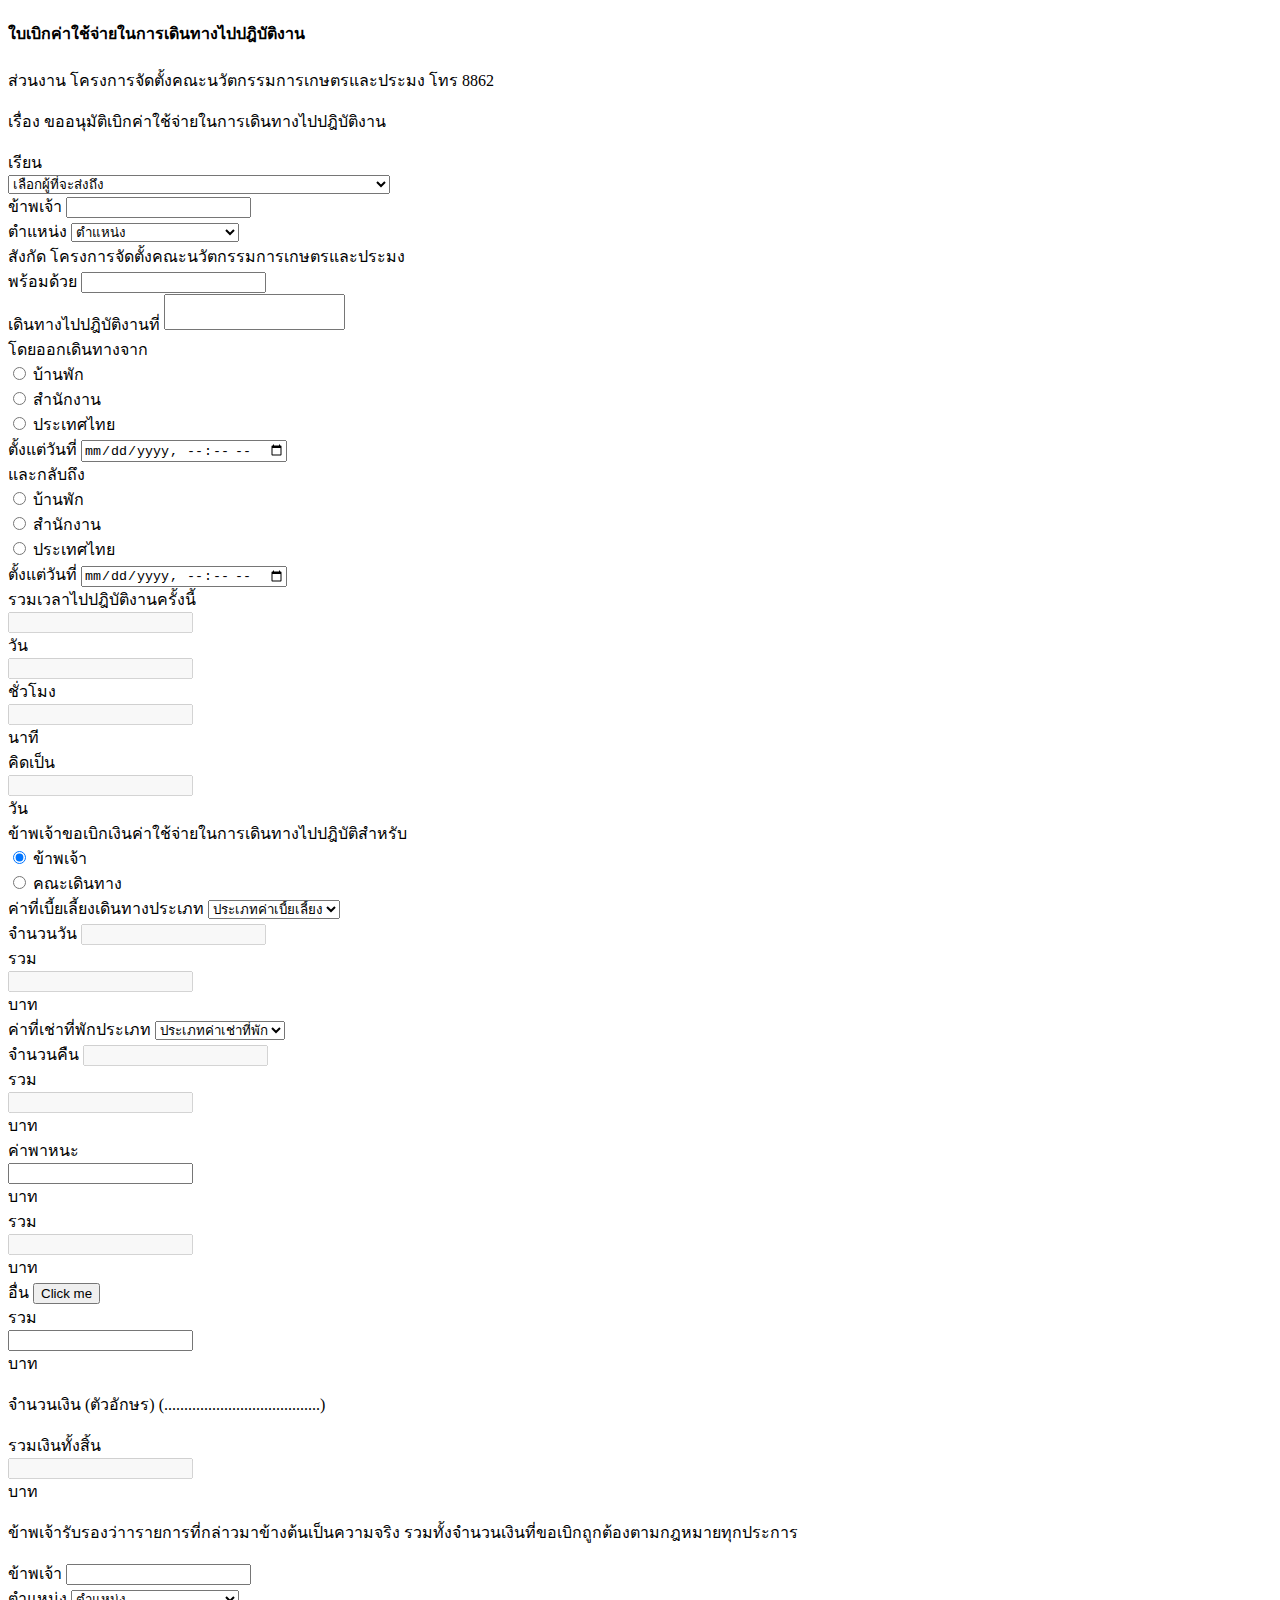
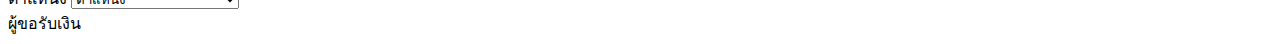
==== Form2.html @ 59ef3129 "add file" ====
<!DOCTYPE html>
<html lang="en">
<head>
    <meta charset="UTF-8">
    <meta name="viewport" content="width=device-width, initial-scale=1.0">
    <title>ใบเบิกค่าใช้จ่ายในการเดินทางไปปฎิบัติงาน </title>
    <link href="https://cdn.jsdelivr.net/npm/bootstrap@5.2.3/dist/css/bootstrap.min.css" rel="stylesheet" integrity="sha384-rbsA2VBKQhggwzxH7pPCaAqO46MgnOM80zW1RWuH61DGLwZJEdK2Kadq2F9CUG65" crossorigin="anonymous">
    <link rel="stylesheet" type="text/css" href="CSS.css">
    
</head>
<body>
    <div class="container">
        <form id="myForm" class="p-2 border border-light rounded bg-light" onsubmit="handleFormSubmit(this)">
            <h4 class="h4 mb-4 text-center">ใบเบิกค่าใช้จ่ายในการเดินทางไปปฎิบัติงาน</h4>
            <div id="message"></div>
            <input type="text" id="RecId" name="RecId" value="" style="display: none">
            
            <div class="row">
                <div class="col-md-6">
                    <p>ส่วนงาน โครงการจัดตั้งคณะนวัตกรรมการเกษตรและประมง โทร 8862</p>
                    <p>เรื่อง ขออนุมัติเบิกค่าใช้จ่ายในการเดินทางไปปฎิบัติงาน</p>
                </div>
                
                
            </div>

            <div class="col-md-6">
                
              <div class="row mb-3">
                <div class="col-auto">
                    <label for="inlineSelect" class="col-form-label">เรียน</label>
                </div>
                  <div class="col">
                    
                    <select class="form-select form-inline" aria-label="Default select example">
                          <option selected>เลือกผู้ที่จะส่งถึง</option>
                          <option value="1">รองอธิการบดีวิทยาเขตสุราษฎร์ธานี</option>
                          <option value="2">ผู้อำนวยการโครงการจัดตั้งคณะนวัตกรรมการเกษตรและประมง</option>
                      </select>
                  </div>
              </div>
          </div>
          
          
           <div class="row mb-4">
            <div class="col-md-4">
                <label for="name" class="form-label">ข้าพเจ้า</label>
                <input type="text" class="form-control" id="name">
            </div>
            <div class="col-md-4">
                <label for="position" class="form-label">ตำแหน่ง</label>
                <select class="form-select form-inline" aria-label="Default select example">
                    <option selected>ตำแหน่ง</option>
                    <option value="1">ศาสตราจารย์</option>
                    <option value="2">รองศาสตราจารย์</option>
                    <option value="3">อาจารย์</option>
                    <option value="4">อาจารย์</option>
                    <option value="5">นักวิชาการอุดมศึกษา</option>
                    <option value="6">นักวิชาการศึกษา</option>
                    <option value="7">นักวิชาการเกษตร</option>
                    <option value="8">นักวิชาการพัสดุ</option>
                    <option value="9">เจ้าหน้าที่บริหารงานทั่วไป</option>
                    <option value="10">นักวิชาการเกษตร</option>
                </select> 
            </div>
            <div class="col-md-4 align-self-end">
                <label class="form-label">สังกัด โครงการจัดตั้งคณะนวัตกรรมการเกษตรและประมง</label>
            </div>
            
            </div>

            <div class="row mb-3">
              <div class="col-md-4 border-end  border-3 ">
                  <div class="form-group mb-3">
                      <label class="form-label" for="startDate">พร้อมด้วย</label>
                      <input type="text" class="form-control" id="startDate" name="startDate">
                  </div>
                  <div>
                    <label class="form-label" for="toLocation">เดินทางไปปฎิบัติงานที่</label>
                    <textarea class="form-control" id="toLocation" name="toLocation" rows="2"></textarea>
                   </div>
              </div>
              <div class="col-md-4 border-end  border-3 ">
                <div class="form-group">
                    <label class="form-label" for="startDate">โดยออกเดินทางจาก</label>
                    
                    <div class="form-check py-1">
                        <input class="form-check-input" type="radio" name="startpoint" id="startpoint_home" >
                        <label class="form-check-label" for="startpoint_home">
                          บ้านพัก
                        </label>
                    </div>
                    <div class="form-check py-1">
                        <input class="form-check-input" type="radio" name="startpoint" id="startpoint_office" >
                        <label class="form-check-label" for="startpoint_office">
                          สำนักงาน
                        </label>
                    </div>
                    <div class="form-check py-1">
                        <input class="form-check-input" type="radio" name="startpoint" id="startpoint_thai" >
                        <label class="form-check-label" for="startpoint_thai">
                          ประเทศไทย
                        </label>
                    </div>
                    <div class="form-group">
                        <label for="startpoint_date">ตั้งแต่วันที่</label>
                        <input type="datetime-local" class="form-control" id="startpoint_date" name="startpoint_date">
                    </div>
                </div>
                <div>
                  
                </div>
                </div>
                <div class="col-md-4 ">
                    <div class="form-group">
                        <label class="form-label" for="startDate">และกลับถึง</label>
                        
                        <div class="form-check py-1">
                            <input class="form-check-input" type="radio" name="endpoint" id="endpoint_home" >
                            <label class="form-check-label" for="endpoint_home">
                              บ้านพัก
                            </label>
                        </div>
                        <div class="form-check py-1">
                            <input class="form-check-input" type="radio" name="endpoint" id="endpoint_office" >
                            <label class="form-check-label" for="endpoint_office">
                              สำนักงาน
                            </label>
                        </div>
                        <div class="form-check py-1">
                            <input class="form-check-input" type="radio" name="endpoint" id="endpoint_thai" >
                            <label class="form-check-label" for="endpoint_thai">
                              ประเทศไทย
                            </label>
                        </div>
                        <div class="form-group">
                            <label for="endpoint_date">ตั้งแต่วันที่</label>
                            <input type="datetime-local" class="form-control" id="endpoint_date" name="endpoint_date">
                        </div>
                    </div>
                    <div>
                      
                    </div>
                </div>
            </div>

            <div class="row justify-content-end mb-3"> 
                <div class="row col-8 px-0" >
                <div class="col-auto" style="
                    padding-left: 0px;
                    padding-right: 0px;
                ">
                    <label class="form-label col-form-label">รวมเวลาไปปฎิบัติงานครั้งนี้</label>
                    </div>
                    <div class="col-2">
                        <input class="form-control" type="text"  id="daysResult" disabled>
                    </div>
                    <div class="col-auto align-items-center">
                    <label class="form-label col-form-label" for="daysResult">วัน</label>
                
                    </div>
                    <div class="col-2">
                        <input class="form-control" type="text" id="hoursResult" disabled>
                    </div>
                    <div class="col-auto align-items-center" >
                    <label class="form-label col-form-label" for="hoursResult">ชั่วโมง</label>
                    </div>  
                    <div class="col-2">
                        <input class="form-control" type="text" id="minutesResult" disabled>
                    </div>
                    <div class="col-auto align-items-center">
                    <label class="form-label col-form-label" for="minutesResult" >นาที</label>
                    </div> 
                </div>
            </div>
            <div class="row justify-content-end" style="margin-right: 40px;"> 
                <div class="row col-4  justify-content-end me-5" >
                    <div class="col-auto ">
                    <label class="form-label col-form-label">คิดเป็น</label>
                    </div>
                    <div class="col-4">
                        <input class="form-control" type="text"  id="total_daysResult" disabled>
                    </div>
                    <div class="col-auto align-items-center">
                    <label class="form-label col-form-label" for="total_daysResult">วัน</label>
                
                    </div>
                </div>
            </div>

            <div class="row ">
                <label class="col-form-label col-auto pt-0">ข้าพเจ้าขอเบิกเงินค่าใช้จ่ายในการเดินทางไปปฎิบัติสำหรับ</label>
                <div class="col-2">
                    <div class="form-check">
                      <input class="form-check-input" type="radio" name="gridRadios" id="gridRadios1" value="option1" checked>
                      <label class="form-check-label" for="gridRadios1">
                        ข้าพเจ้า
                      </label>
                    </div>
                </div>
                <div class="col-2">
                    <div class="form-check">
                      <input class="form-check-input" type="radio" name="gridRadios" id="gridRadios2" value="option2">
                      <label class="form-check-label" for="gridRadios2">
                        คณะเดินทาง
                      </label>
                    </div>
                </div>
                
            </div>

            <div class="row mb-3">
                <div class="col-4">
                    <label for="allowanceList" class="form-label">ค่าที่เบี้ยเลี้ยงเดินทางประเภท</label>
                    <select class="form-select form-inline" id="allowanceList">
                        <option selected>ประเภทค่าเบี้้ยเลี้ยง</option>
                        <option value="1">ประกาศ ม.</option>
                        <option value="2">กระทรวงการคลัง</option>
                    </select> 
                </div>
                <div class="col-auto ">
                    
                    <label for="allowance_date" class="form-label">จำนวนวัน</label>
                    <input type="text" class="form-control" id="allowance_date" name="total_date" disabled> 
                </div>
                <div class="col-4 row align-self-end ms-auto">
                    <div class="col-auto" style="
                    padding-left: 0px;
                    padding-right: 0px;
                ">
                    <label class="form-label col-form-label" for="allowanceBaht">รวม</label>
                    </div>
                    <div class="col-6">
                        <input class="form-control" type="text"  id="allowanceBaht" disabled>
                    </div>
                    <div class="col-auto align-items-center">
                    <label class="form-label col-form-label">บาท</label>
                
                    </div>
                </div>
                
                
                
                
            </div>

            <div class="row mb-3">
                <div class="col-4">
                    <label for="rentList" class="form-label">ค่าที่เช่าที่พักประเภท</label>
                    <select class="form-select form-inline" id="rentList">
                        <option selected>ประเภทค่าเช่าที่พัก</option>
                        <option value="1">ประเภท ก</option>
                        <option value="2">ประเภท เหมาจ่าย</option>
                    </select> 
                </div>
                <div class="col-auto ">
                    
                    <label for="rent_date" class="form-label">จำนวนคืน</label>
                    <input type="text" class="form-control" id="rent_date" name="date" disabled> 
                </div>
                <div class="col-4 row align-self-end ms-auto">
                    <div class="col-auto" style="
                    padding-left: 0px;
                    padding-right: 0px;
                ">
                    <label class="form-label col-form-label" for="rentBaht">รวม</label>
                    </div>
                    <div class="col-6">
                        <input class="form-control" type="text"  id="rentBaht" disabled>
                    </div>
                    <div class="col-auto align-items-center">
                    <label class="form-label col-form-label">บาท</label>
                
                    </div>
                </div>
            </div>

            <div class="row mb-3">
                <div class="col-4">
                    <label for="vehicle" class="form-label">ค่าพาหนะ</label>
                    <div class="row">
                        <div class="col-4 flex-fill">
                            <input type="text" class="form-control" id="vehicle" name="vehicle">
                        </div>
                        <div class="col-auto">
                            <label class="form-label col-form-label">บาท</label>
                        </div>
                    </div>
                </div>
                
                <div class="col-4 row align-self-end ms-auto">
                    <div class="col-auto" style="
                    padding-left: 0px;
                    padding-right: 0px;
                ">
                    <label class="form-label col-form-label" for="vehicleBaht">รวม</label>
                    </div>
                    <div class="col-6">
                        <input class="form-control" type="text" id="vehicleBaht" disabled>
                    </div>
                    <div class="col-auto align-items-center">
                    <label class="form-label col-form-label">บาท</label>
                
                    </div>
                </div>
                
            
            </div>

            <div id="container" class="row mb-3 otherInput">
                <div class="col-4">
                    <label for="other" class="form-label">อื่น</label> 
                    <button id="createInputsButton">Click me</button>
                    <!-- <button id="createInputsButton2">Click you</button> -->

                    <div class="row " >
                        <div class="col-4 flex-fill">
                           
                            <div id="otherInput">
                            </div>
                        </div>
                    </div>
                </div>
                <div class="col-4 row align-items-end mb-3">
                    <div class="col align-items-end">
                        
                        <div id="otherInputBaht">
                        </div>
                    </div>
                    
                </div>
                
            </div>

            <div  class="row justify-content-center">
                <div class="col-4 row ">
                    <div class="col-auto" style="
                    padding-left: 0px;
                    padding-right: 0px;
                ">
                    <label class="form-label col-form-label" for="otherTotal">รวม</label>
                    </div>
                    <div class="col-6 flex-fill ">
                        <input class="form-control" type="text"  id="otherTotal">
                    </div>
                    <div class="col-auto align-items-center">
                    <label class="form-label col-form-label">บาท</label>
                
                    </div>
                </div>
            </div>

            <div class="row justify-content-end mb-3"> 
                <div class="col-4 align-self-center ">
                    <p id="thaibaht" class="m-0">จำนวนเงิน (ตัวอักษร) (.......................................) </p>
                </div>
                <div class="col-4 row align-self-end ">
                    <div class="col-auto" style="
                    padding-left: 0px;
                    padding-right: 0px;
                ">
                    <label class="form-label col-form-label" for="total_Price">รวมเงินทั้งสิ้น</label>
                    </div>
                    <div class="col-6">
                        <input class="form-control" type="text"  id="total_Price" disabled>
                    </div>
                    <div class="col-auto align-items-center">
                    <label class="form-label col-form-label">บาท</label>
                
                    </div>
                </div>
            </div>
            <p>ข้าพเจ้ารับรองว่าารายการที่กล่าวมาข้างต้นเป็นความจริง รวมทั้งจำนวนเงินที่ขอเบิกถูกต้องตามกฎหมายทุกประการ</p>
            <div class="row">
                <div class="col-md-4">
                    <label for="name2" class="form-label">ข้าพเจ้า</label>
                    <input type="text" class="form-control" id="name2">
                </div>
                <div class="col-md-4">
                    <label for="position" class="form-label">ตำแหน่ง</label>
                    <select class="form-select form-inline" aria-label="Default select example">
                        <option selected>ตำแหน่ง</option>
                        <option value="1">ศาสตราจารย์</option>
                        <option value="2">รองศาสตราจารย์</option>
                        <option value="3">อาจารย์</option>
                        <option value="4">อาจารย์</option>
                        <option value="5">นักวิชาการอุดมศึกษา</option>
                        <option value="6">นักวิชาการศึกษา</option>
                        <option value="7">นักวิชาการเกษตร</option>
                        <option value="8">นักวิชาการพัสดุ</option>
                        <option value="9">เจ้าหน้าที่บริหารงานทั่วไป</option>
                        <option value="10">นักวิชาการเกษตร</option>
                    </select> 
                </div>
                <div class="col-md-4 align-self-end" >
                    <label class="form-label">ผู้ขอรับเงิน</label>
                </div>
            
            
            
            
            

            

           

            
            
        </form>
    </div>
    <script src="script_Form2.js" type="module"></script>
    <script src="https://cdn.jsdelivr.net/npm/bootstrap@5.2.3/dist/js/bootstrap.bundle.min.js" integrity="sha384-kenU1KFdBIe4zVF0s0G1M5b4hcpxyD9F7jL+jjXkk+Q2h455rYXK/7HAuoJl+0I4" crossorigin="anonymous"></script>
</body>
</html>
---- CSS.css ----
.btn-group-xs > .btn, .btn-xs {
      padding: .25rem .4rem;
      font-size: .875rem;
      line-height: .5;
      border-radius: .2rem;
    }
    textarea {
      resize: none;
    }
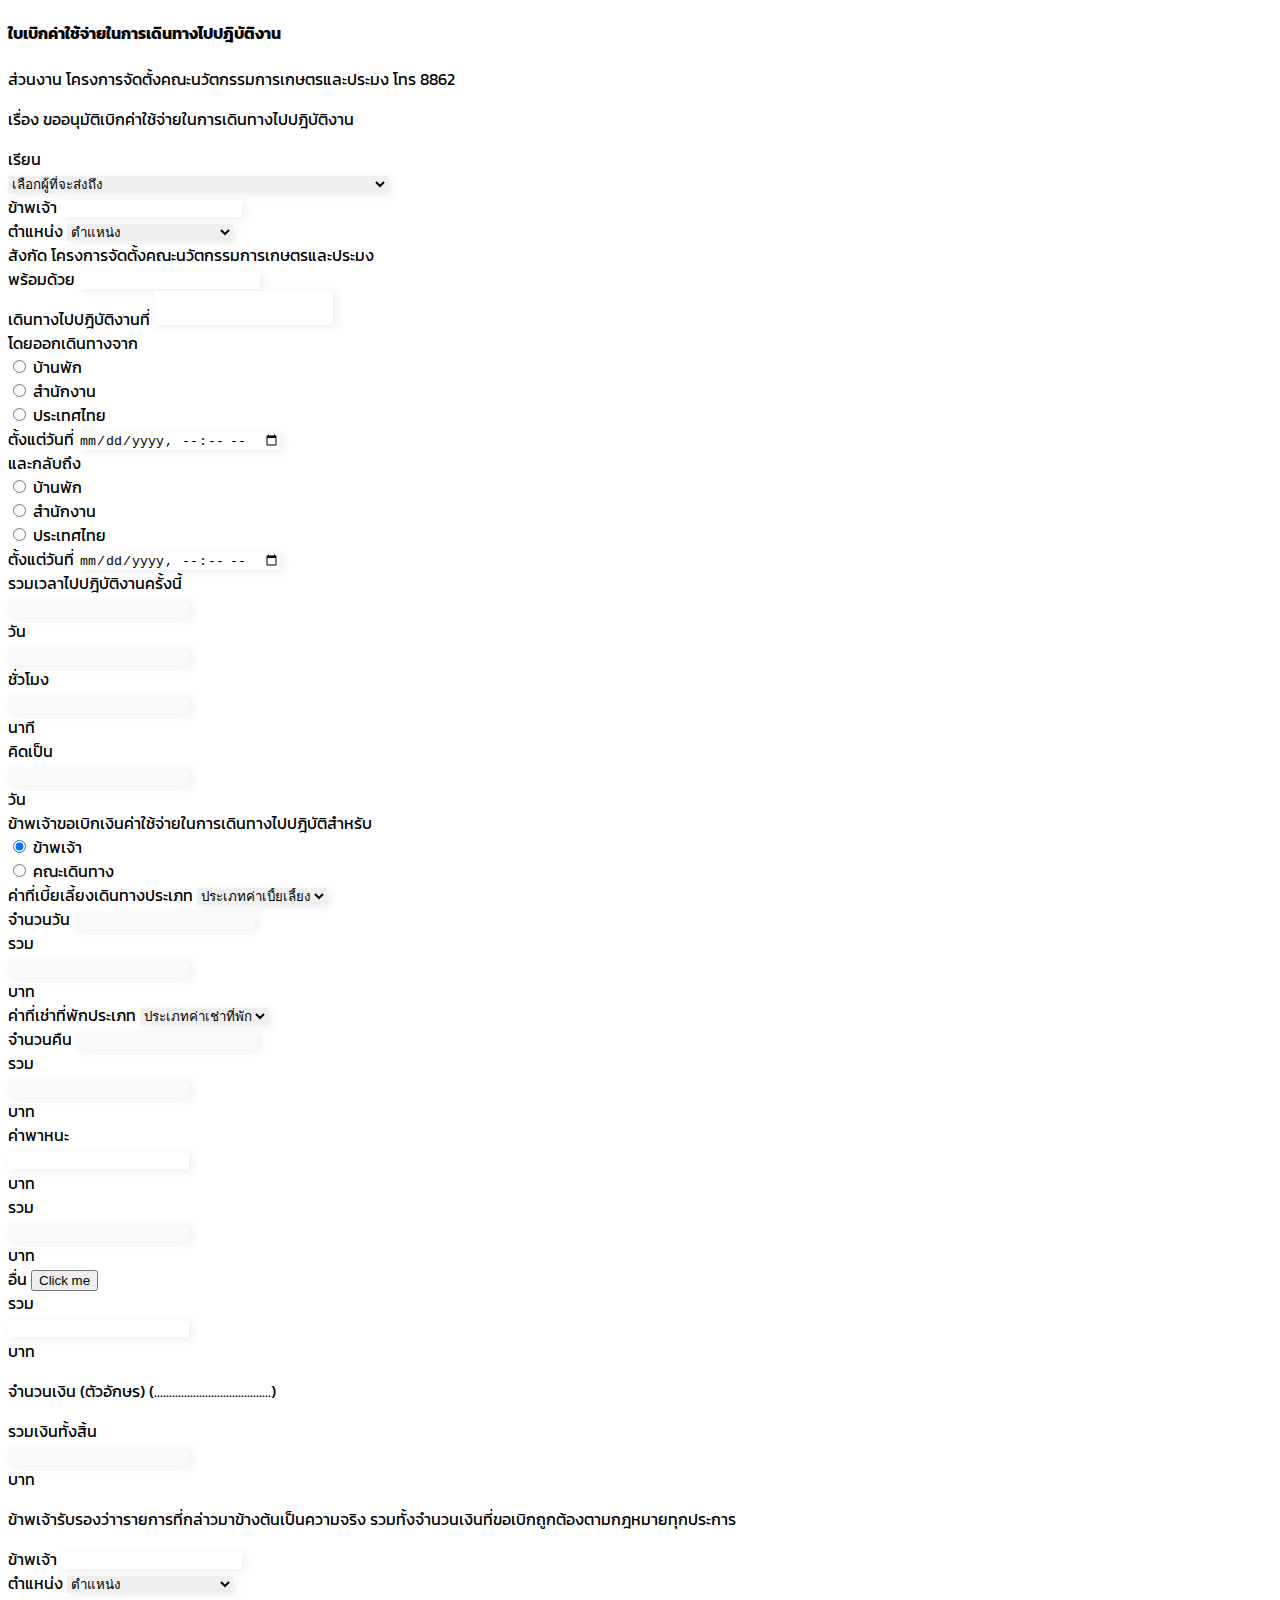
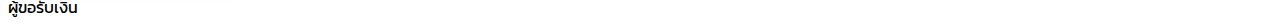
==== commit 38adccc5: "edit form1" ====
--- a/Form2.html
+++ b/Form2.html
@@ -9,14 +9,14 @@
     
 </head>
 <body>
-    <div class="container">
+    <div class="container ">
         <form id="myForm" class="p-2 border border-light rounded bg-light" onsubmit="handleFormSubmit(this)">
             <h4 class="h4 mb-4 text-center">ใบเบิกค่าใช้จ่ายในการเดินทางไปปฎิบัติงาน</h4>
             <div id="message"></div>
             <input type="text" id="RecId" name="RecId" value="" style="display: none">
             
             <div class="row">
-                <div class="col-md-6">
+                <div class="col-lg-6">
                     <p>ส่วนงาน โครงการจัดตั้งคณะนวัตกรรมการเกษตรและประมง โทร 8862</p>
                     <p>เรื่อง ขออนุมัติเบิกค่าใช้จ่ายในการเดินทางไปปฎิบัติงาน</p>
                 </div>
--- a/CSS.css
+++ b/CSS.css
@@ -1,12 +1,47 @@
+@import url("https://fonts.googleapis.com/css2?family=Kanit:ital,wght@0,400;0,700;1,100&display=swap");
+.btn-group-xs > .btn,
+.btn-xs {
+  padding: 0.25rem 0.4rem;
+  font-size: 0.875rem;
+  line-height: 0.5;
+  border-radius: 0.2rem;
+}
+textarea {
+  resize: none;
+}
 
-.btn-group-xs > .btn, .btn-xs {
-      padding: .25rem .4rem;
-      font-size: .875rem;
-      line-height: .5;
-      border-radius: .2rem;
-    }
-    textarea {
-      resize: none;
-    }
-    
+.bg-gray {
+  background-color: #F1F4F9;
+}
+.card {
+  border: 0px solid rgba(0, 0, 0, 0.125);
+}
+body {
+  font-family: "Kanit", sans-serif !important;
+}
 
+.fw-light {
+  color: #6d8297cc;
+}
+
+.text-yellow {
+  color: #ff6d1c;
+}
+
+.container-width {
+  max-width: 80%;
+}
+@media (max-width: 768px) {
+  .container-width {
+    max-width: 100%;
+  }
+}
+
+.form-control ,.form-select{
+  border: 0;
+  box-shadow: 3px 2px 8px rgba(0, 0, 0, 0.075) !important;
+}
+input:focus {
+  outline: none !important;
+} 
+
